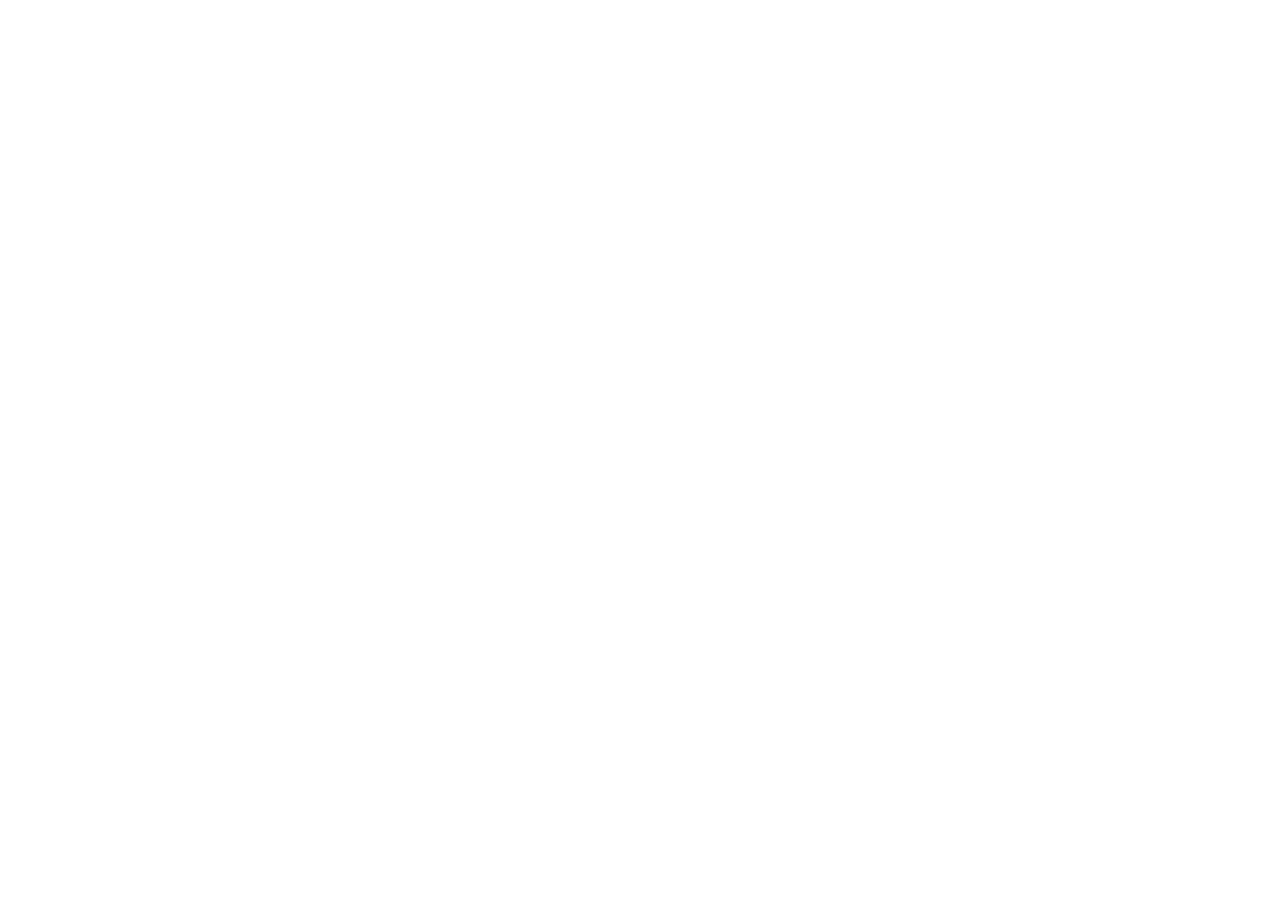
==== pages/main.html @ b20c48b0 "Test api" ====
<!DOCTYPE html>
<html lang="en">
<head>
    <meta charset="UTF-8">
    <meta name="viewport" content="width=device-width, initial-scale=1.0">
    <title>Document</title>
</head>
<body>
    

    <script src="../js/script.js"></script>
</body>
</html>
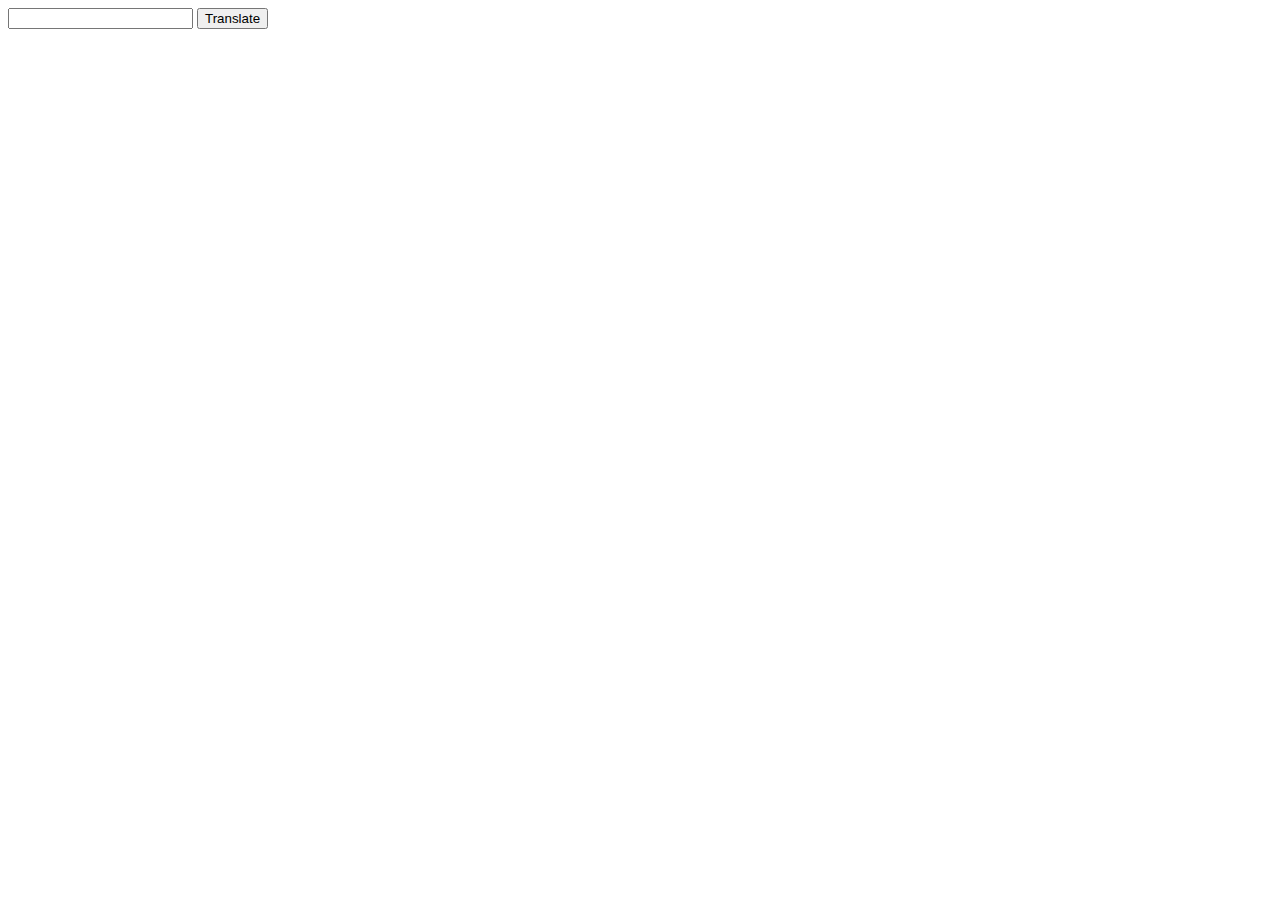
==== commit c51a0c9f: "structure and api call" ====
--- a/pages/main.html
+++ b/pages/main.html
@@ -6,8 +6,13 @@
     <title>Document</title>
 </head>
 <body>
-    
+    <input type="text" name="" id="textTranslate">
+    <button id="btnTranslate">Translate</button>
+    <p id="text"></p>
 
+    <!-- Object script -->
+    <script src="../js/dadjoke.js"></script>
+    <!-- Main script -->
     <script src="../js/script.js"></script>
 </body>
 </html>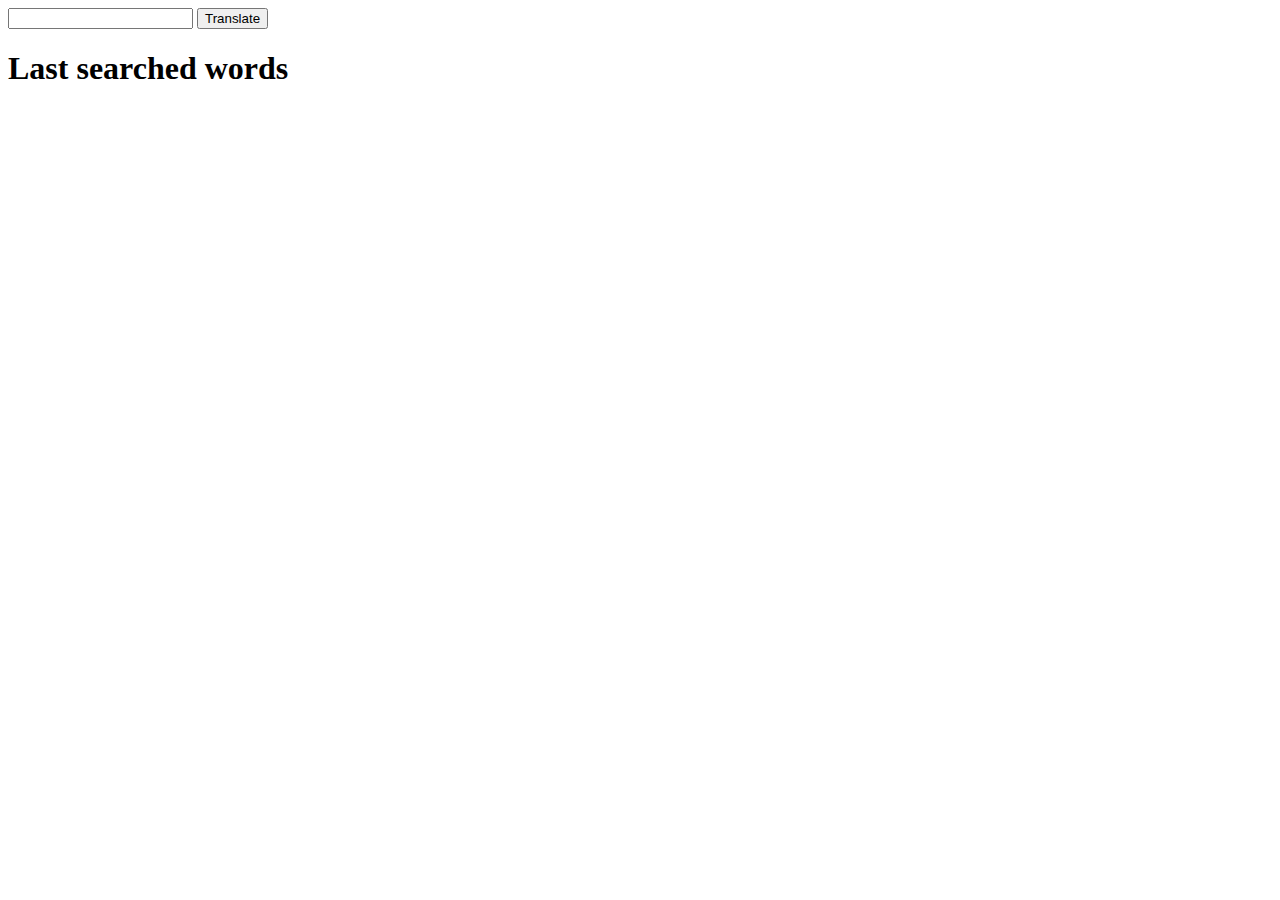
==== commit 8ec26bb4: "list and localStorage" ====
--- a/pages/main.html
+++ b/pages/main.html
@@ -10,6 +10,10 @@
     <button id="btnTranslate">Translate</button>
     <p id="text"></p>
 
+    <h1>Last searched words</h1>
+    <ul id="listWords"></ul>
+
+
     <!-- Object script -->
     <script src="../js/dadjoke.js"></script>
     <!-- Main script -->
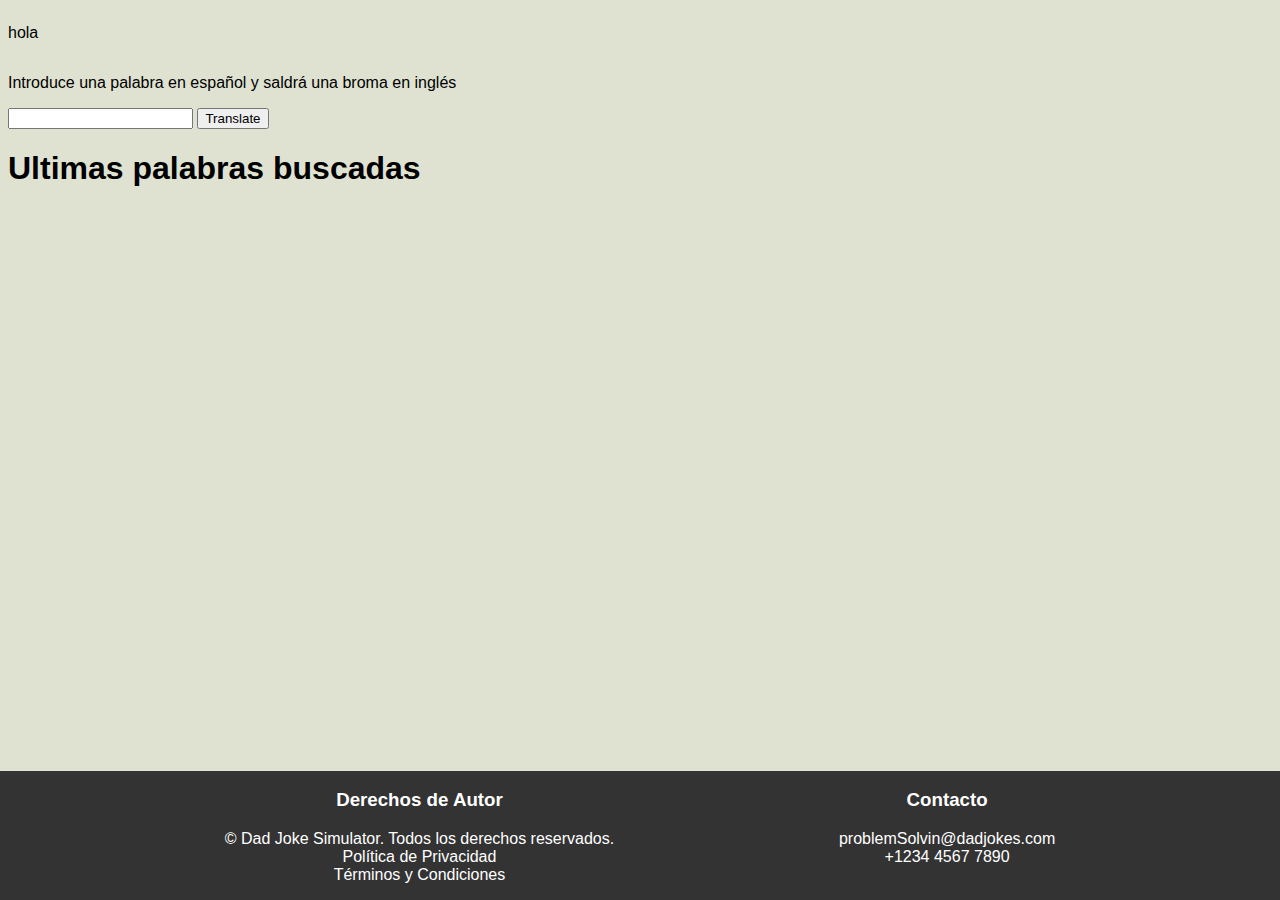
==== commit 21bd8de4: "added css,header, responsive and footer" ====
--- a/pages/main.html
+++ b/pages/main.html
@@ -3,16 +3,73 @@
 <head>
     <meta charset="UTF-8">
     <meta name="viewport" content="width=device-width, initial-scale=1.0">
-    <title>Document</title>
+    <link rel="stylesheet" href="../css/main.css">
+    <link rel="stylesheet" href="../css/style.css">
+    <title>Dad Joke Simulator</title>
 </head>
 <body>
-    <input type="text" name="" id="textTranslate">
-    <button id="btnTranslate">Translate</button>
-    <p id="text"></p>
+    <details>
+        <summary>Menu</summary>
+        <ul>
+            <li>1</li>
+            <li>2</li>
+            <li>3</li>
+            <li>4</li>
+        </ul>
+    </details>
 
-    <h1>Last searched words</h1>
-    <ul id="listWords"></ul>
+    <header>
+        <p>hola</p>
+    </header>
 
+    <!--
+        <header class="header">
+        <nav class="nav">
+            <ul>
+                <li><a href="#inicio">Inicio</a></li>
+                <li><a href="#servicios">Servicios</a></li>
+                <li><a href="#nosotros">Nosotros</a></li>
+                <li><a href="#contacto">Contacto</a></li>
+            </ul>
+        </nav>
+        </header>
+
+
+    -->
+
+    <main>
+        <p>Introduce una palabra en español y saldrá una broma en inglés</p>
+        <input type="text" name="" id="textTranslate">
+        <button id="btnTranslate">Translate</button>
+    </main>
+
+    <div>
+        <p id="text"></p>
+    </div>
+
+    <article>
+        <h1>Ultimas palabras buscadas</h1>
+        <ul id="listWords"></ul>
+    </article>
+
+    <footer class="footer">
+        <section class="footer__section">
+            <h3>Derechos de Autor</h3>
+            <ul class="section__ul">
+                <li>&copy; Dad Joke Simulator. Todos los derechos reservados.</li>
+                <li>Política de Privacidad</li>
+                <li>Términos y Condiciones</li>
+            </ul>
+        </section>
+        
+        <section class="footer__section">
+            <h3>Contacto</h3>
+            <ul class="section__ul">
+                <li>problemSolvin@dadjokes.com</li>
+                <li>+1234 4567 7890</li>
+            </ul>
+        </section>
+    </footer>
 
     <!-- Object script -->
     <script src="../js/dadjoke.js"></script>
--- a/css/main.css
+++ b/css/main.css
@@ -0,0 +1,44 @@
+@media screen  and (max-width: 899px) {
+    footer{
+    flex-direction: column; 
+    justify-content: space-around;
+    }
+
+    header{
+        display: none;
+    }
+}
+
+@media screen and (min-width: 900px){
+    details{
+        display: none;
+    }
+
+    header{
+        display: flex;
+    }
+
+    footer{
+        flex-direction: row;
+        justify-content: space-evenly;
+        align-items: normal;
+    }
+}
+
+.footer {
+    background-color: #333;
+    color: #fff;
+    text-align: center;
+    position: absolute;
+    bottom: 0;
+    left: 0;
+    width: 100%;
+    display: flex;
+}
+
+.section__ul{
+    list-style: none;
+    padding: 0;
+}
+
+
--- a/css/style.css
+++ b/css/style.css
@@ -0,0 +1,11 @@
+*{
+    box-sizing: border-box;
+}
+
+body{
+    background-color: rgba(208, 212, 186, 0.673);
+    font-family: Verdana, Geneva, Tahoma, sans-serif;
+    font-style:normal ;
+    max-width: 1080px;
+}
+
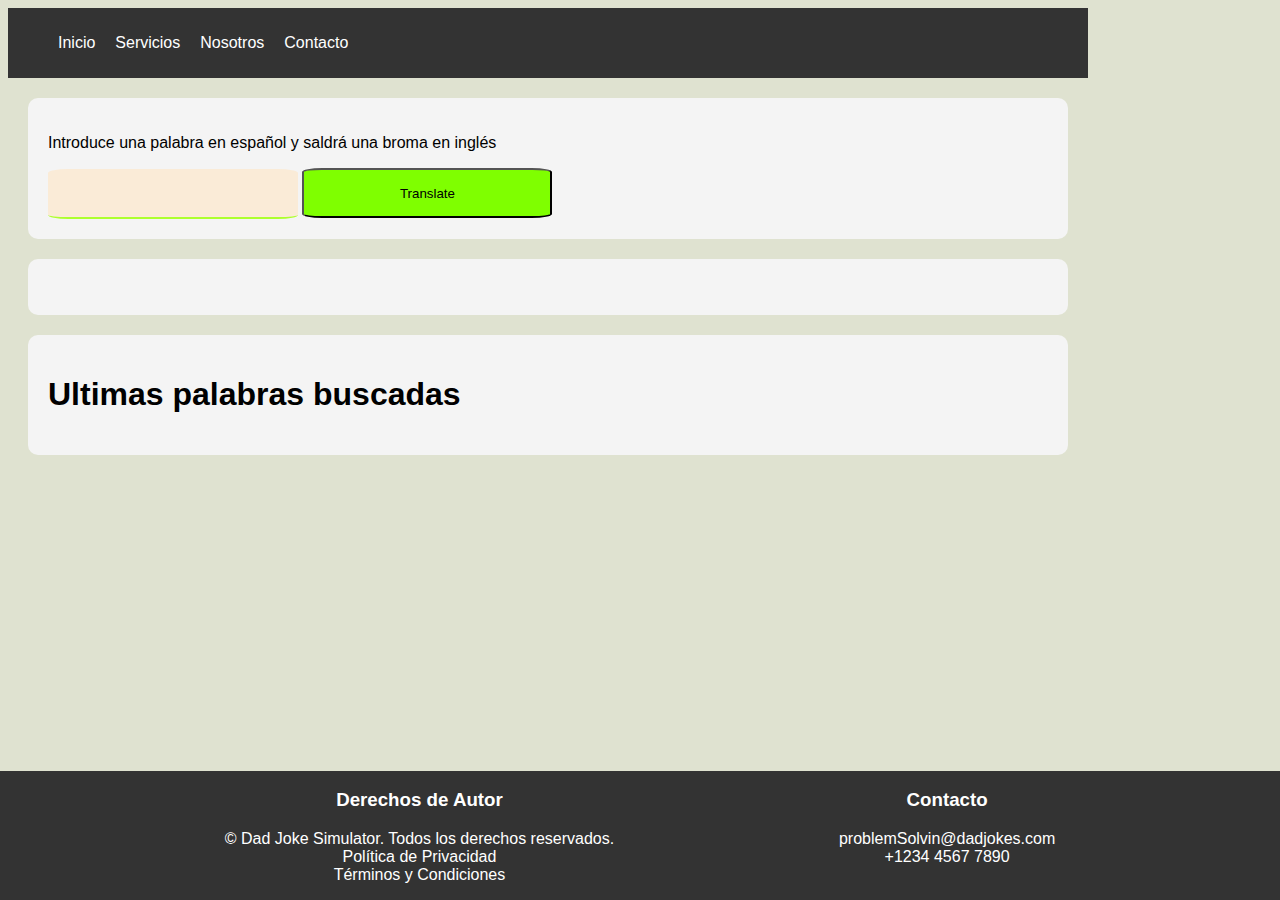
==== commit 6e0a2c60: "styling and responsive" ====
--- a/pages/main.html
+++ b/pages/main.html
@@ -3,6 +3,7 @@
 <head>
     <meta charset="UTF-8">
     <meta name="viewport" content="width=device-width, initial-scale=1.0">
+    <link rel="stylesheet" href="../css/index.css">
     <link rel="stylesheet" href="../css/main.css">
     <link rel="stylesheet" href="../css/style.css">
     <title>Dad Joke Simulator</title>
@@ -11,46 +12,43 @@
     <details>
         <summary>Menu</summary>
         <ul>
-            <li>1</li>
-            <li>2</li>
-            <li>3</li>
-            <li>4</li>
+            <li>Inicio</li>
+            <li>Servicios</li>
+            <li>Nosotros</li>
+            <li>Contacto</li>
         </ul>
     </details>
 
-    <header>
-        <p>hola</p>
-    </header>
-
-    <!--
         <header class="header">
-        <nav class="nav">
-            <ul>
-                <li><a href="#inicio">Inicio</a></li>
-                <li><a href="#servicios">Servicios</a></li>
-                <li><a href="#nosotros">Nosotros</a></li>
-                <li><a href="#contacto">Contacto</a></li>
+        <nav class="header__nav">
+            <ul class="nav__ul">
+                <li><a href="#inicio" class="nav__a">Inicio</a></li>
+                <li><a href="#servicios" class="nav__a">Servicios</a></li>
+                <li><a href="#nosotros" class="nav__a">Nosotros</a></li>
+                <li><a href="#contacto" class="nav__a">Contacto</a></li>
             </ul>
         </nav>
         </header>
 
 
-    -->
+    <main>
+        <section class="main__section">
+            <p>Introduce una palabra en español y saldrá una broma en inglés</p>
+            <input type="text" name="" id="textTranslate" class="main__input" required>
+            <button id="btnTranslate" class="main__button">Translate</button>
+        </section>
+        
+        <section class="main__section">
+            <p id="text"></p>
+        </section>
+        
+        <article class="main__article">
+            <h1>Ultimas palabras buscadas</h1>
+            <ul id="listWords"></ul>
+        </article>
 
-    <main>
-        <p>Introduce una palabra en español y saldrá una broma en inglés</p>
-        <input type="text" name="" id="textTranslate">
-        <button id="btnTranslate">Translate</button>
+
     </main>
-
-    <div>
-        <p id="text"></p>
-    </div>
-
-    <article>
-        <h1>Ultimas palabras buscadas</h1>
-        <ul id="listWords"></ul>
-    </article>
 
     <footer class="footer">
         <section class="footer__section">
--- a/css/index.css
+++ b/css/index.css
@@ -0,0 +1,31 @@
+.main{
+    position: relative;
+    top: 350px;
+    left: 390px;
+}
+
+.main__menu{
+    display: flex;
+    flex-direction: column;
+    justify-content: center;
+    align-items: center;
+}
+
+.main__h1{
+    color:  darkgreen;
+}
+
+.main__h1:hover{
+    border-bottom: 2px solid darkgreen;
+}
+
+.main__button{
+    border-radius: 8%;
+    background-color:  chartreuse;
+    width: 250px;
+    height: 50px;
+}
+
+.main__button:hover{
+    background-color:  darkolivegreen
+}--- a/css/main.css
+++ b/css/main.css
@@ -4,7 +4,7 @@
     justify-content: space-around;
     }
 
-    header{
+    .header{
         display: none;
     }
 }
@@ -14,7 +14,7 @@
         display: none;
     }
 
-    header{
+    .header{
         display: flex;
     }
 
@@ -24,6 +24,47 @@
         align-items: normal;
     }
 }
+
+
+.header{
+    background-color: #333;
+    color: #fff;
+    flex-direction: row;
+    padding: 10px;
+}
+
+.nav__ul{
+    list-style: none;
+    display: flex;
+}
+
+.nav__a{
+    text-decoration: none;
+    color: #fff;
+    margin-right: 20px;
+}
+
+.main__input{
+    border: 0px solid;
+    width: 250px;
+    height: 50px;
+    border-radius: 8%;
+    background-color: antiquewhite;
+    border-bottom:2px solid greenyellow;
+}
+
+.main__input:hover{
+    border-bottom:2px solid  darkolivegreen;
+}
+
+.main__section,.main__article{
+    background-color: #f4f4f4;
+    padding: 20px;
+    margin: 20px;
+    border-radius: 10px; /* Ajusta el radio según sea necesario */
+}
+
+
 
 .footer {
     background-color: #333;
@@ -39,6 +80,4 @@
 .section__ul{
     list-style: none;
     padding: 0;
-}
-
-
+}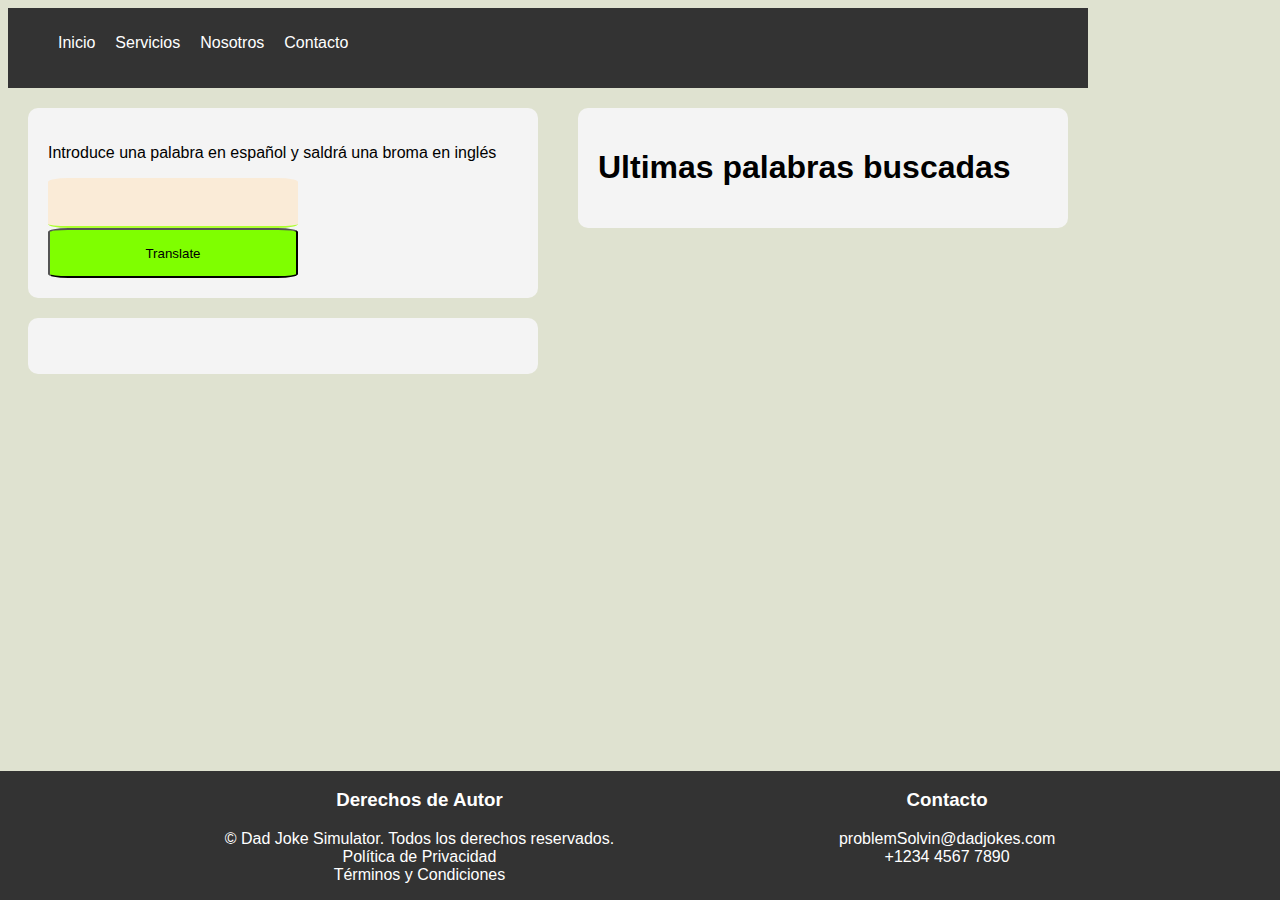
==== commit 8167615a: "grid and api fix" ====
--- a/pages/main.html
+++ b/pages/main.html
@@ -3,7 +3,7 @@
 <head>
     <meta charset="UTF-8">
     <meta name="viewport" content="width=device-width, initial-scale=1.0">
-    <link rel="stylesheet" href="../css/index.css">
+    <!-- <link rel="stylesheet" href="../css/index.css"> -->
     <link rel="stylesheet" href="../css/main.css">
     <link rel="stylesheet" href="../css/style.css">
     <title>Dad Joke Simulator</title>
@@ -31,7 +31,7 @@
         </header>
 
 
-    <main>
+    <main class="main">
         <section class="main__section">
             <p>Introduce una palabra en español y saldrá una broma en inglés</p>
             <input type="text" name="" id="textTranslate" class="main__input" required>
@@ -42,14 +42,17 @@
             <p id="text"></p>
         </section>
         
-        <article class="main__article">
+    </main>
+    
+    <aside class="aside">
+        <article class="aside__article">
             <h1>Ultimas palabras buscadas</h1>
             <ul id="listWords"></ul>
         </article>
-
-
-    </main>
-
+    </aside>
+    
+    
+    
     <footer class="footer">
         <section class="footer__section">
             <h3>Derechos de Autor</h3>
--- a/css/main.css
+++ b/css/main.css
@@ -1,4 +1,16 @@
 @media screen  and (max-width: 899px) {
+    body{
+        display: grid;
+        grid-template-areas: 
+            "header"
+            "main"
+            "aside"
+            "footer"
+        ;
+    
+        grid-template-columns: 550px 1fr;
+    }
+
     footer{
     flex-direction: column; 
     justify-content: space-around;
@@ -10,6 +22,22 @@
 }
 
 @media screen and (min-width: 900px){
+    body{
+        display: grid;
+        grid-template-areas: 
+            "header header"
+            "main aside"
+            "main aside"
+            "footer footer"
+        ;
+
+        grid-template-columns: 550px 3fr;
+        grid-template-rows: 80px 3fr;
+
+    }
+
+
+
     details{
         display: none;
     }
@@ -26,11 +54,14 @@
 }
 
 
+
+
 .header{
     background-color: #333;
     color: #fff;
     flex-direction: row;
     padding: 10px;
+    grid-area: header;
 }
 
 .nav__ul{
@@ -43,6 +74,23 @@
     color: #fff;
     margin-right: 20px;
 }
+
+.main{
+    grid-area: main;
+}
+
+.main__button{
+    border-radius: 8%;
+    background-color:  chartreuse;
+    width: 250px;
+    height: 50px;
+}
+
+.main__button:hover{
+    background-color:  darkolivegreen
+}
+
+
 
 .main__input{
     border: 0px solid;
@@ -57,13 +105,16 @@
     border-bottom:2px solid  darkolivegreen;
 }
 
-.main__section,.main__article{
+.main__section,.aside__article{
     background-color: #f4f4f4;
     padding: 20px;
     margin: 20px;
     border-radius: 10px; /* Ajusta el radio según sea necesario */
 }
 
+.aside{
+    grid-area: aside;
+}
 
 
 .footer {
@@ -75,6 +126,7 @@
     left: 0;
     width: 100%;
     display: flex;
+    grid-area: footer;
 }
 
 .section__ul{
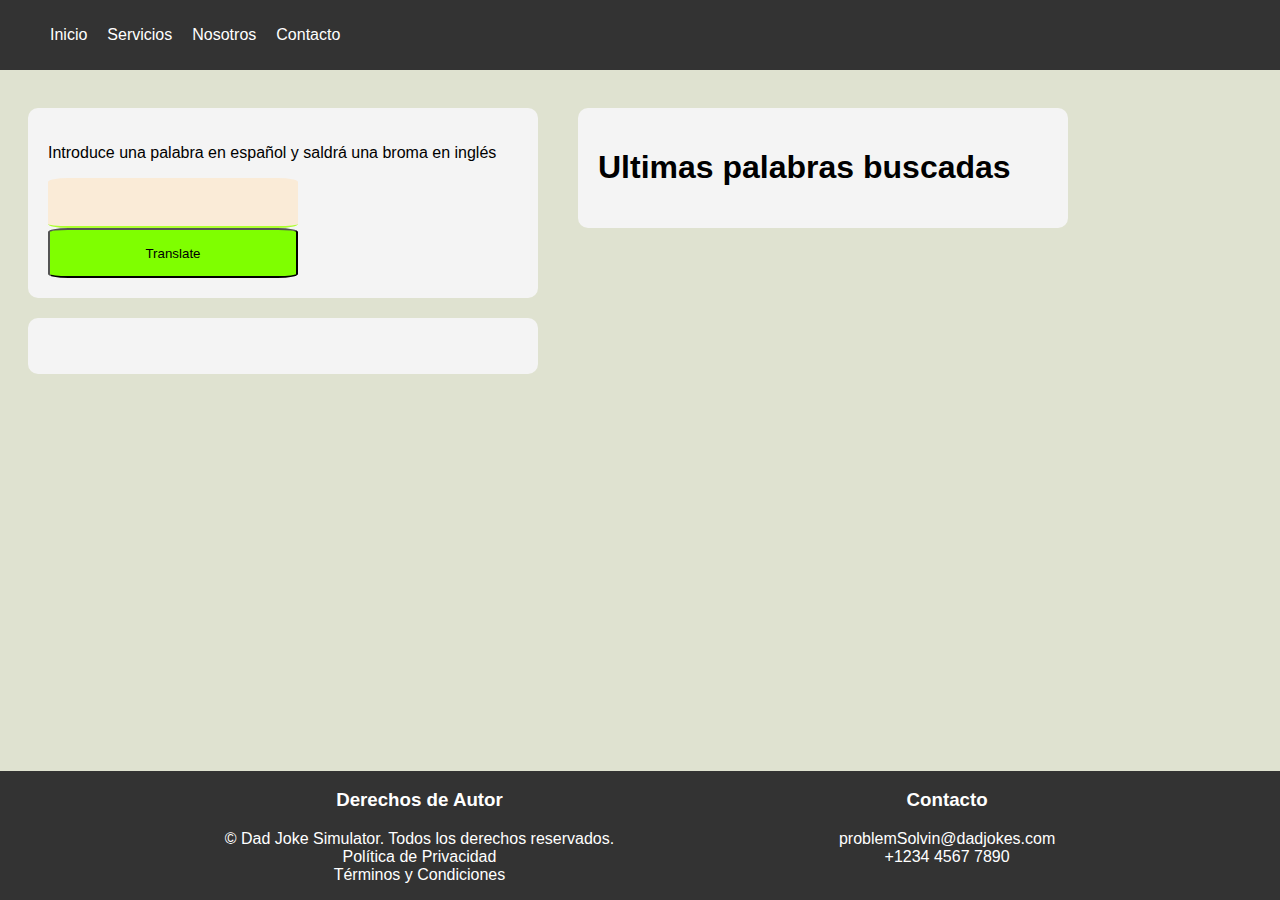
==== commit da6f4a80: "commets and fixes" ====
--- a/pages/main.html
+++ b/pages/main.html
@@ -3,12 +3,12 @@
 <head>
     <meta charset="UTF-8">
     <meta name="viewport" content="width=device-width, initial-scale=1.0">
-    <!-- <link rel="stylesheet" href="../css/index.css"> -->
     <link rel="stylesheet" href="../css/main.css">
     <link rel="stylesheet" href="../css/style.css">
     <title>Dad Joke Simulator</title>
 </head>
 <body>
+    <!-- header menu -->
     <details>
         <summary>Menu</summary>
         <ul>
@@ -18,7 +18,7 @@
             <li>Contacto</li>
         </ul>
     </details>
-
+    <!-- header menu -->
         <header class="header">
         <nav class="header__nav">
             <ul class="nav__ul">
@@ -30,7 +30,7 @@
         </nav>
         </header>
 
-
+        <!-- main section -->
     <main class="main">
         <section class="main__section">
             <p>Introduce una palabra en español y saldrá una broma en inglés</p>
@@ -44,6 +44,7 @@
         
     </main>
     
+    <!-- aside section -->
     <aside class="aside">
         <article class="aside__article">
             <h1>Ultimas palabras buscadas</h1>
@@ -52,7 +53,7 @@
     </aside>
     
     
-    
+    <!-- footer -->
     <footer class="footer">
         <section class="footer__section">
             <h3>Derechos de Autor</h3>
--- a/css/main.css
+++ b/css/main.css
@@ -1,3 +1,4 @@
+/* media for mobile resolutions */
 @media screen  and (max-width: 899px) {
     body{
         display: grid;
@@ -21,6 +22,7 @@
     }
 }
 
+/* media for desktop resolutions */
 @media screen and (min-width: 900px){
     body{
         display: grid;
@@ -61,6 +63,10 @@
     color: #fff;
     flex-direction: row;
     padding: 10px;
+    position: absolute;
+    top: 0;
+    left: 0;
+    width: 100%;
     grid-area: header;
 }
 
@@ -109,7 +115,7 @@
     background-color: #f4f4f4;
     padding: 20px;
     margin: 20px;
-    border-radius: 10px; /* Ajusta el radio según sea necesario */
+    border-radius: 10px; 
 }
 
 .aside{
